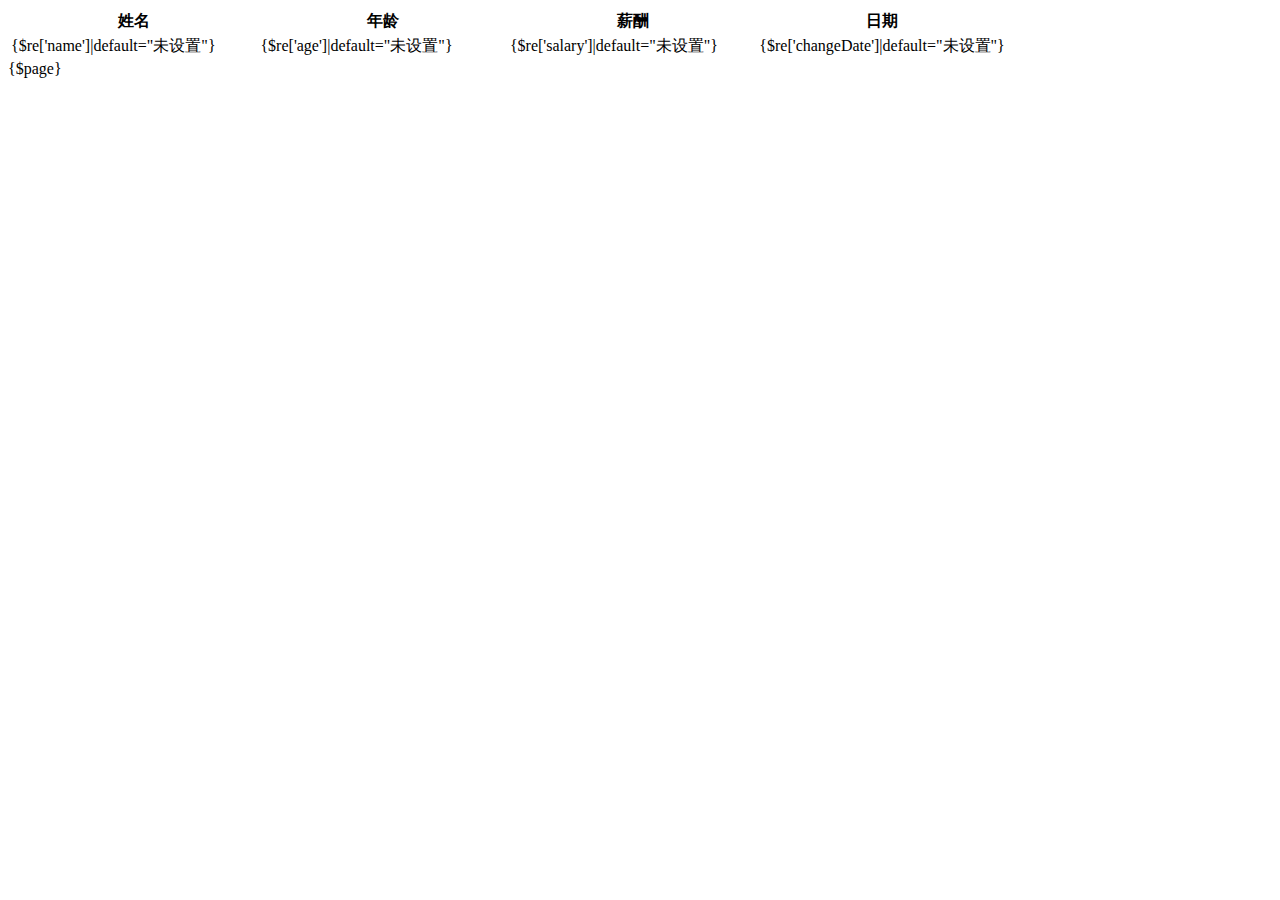
==== Application/Home/View/Test/test.html @ 6b88b3b6 "second backup" ====
<!DOCTYPE html>
<html>
<head>
	<title>test模板</title>
	<link rel="stylesheet" type="text/css" href="/TPproject/Public/css/table.css">
</head>
<body>
	<table>
		<th width="25%">姓名</th>
		<th width="25%">年龄</th>
		<th width="25%">薪酬</th>
		<th width="25%">日期</th>
		<tbody>
			<volist name="result" id="re">
			    <tr>
					<td>{$re['name']|default="未设置"}</td>
					<td>{$re['age']|default="未设置"}</td>
					<td>{$re['salary']|default="未设置"}</td>
					<td>{$re['changeDate']|default="未设置"}</td>
				</tr>
			</volist>
		</tbody>
	</table>

	<div class='page'>
		{$page}
	</div>
	
</body>
</html>
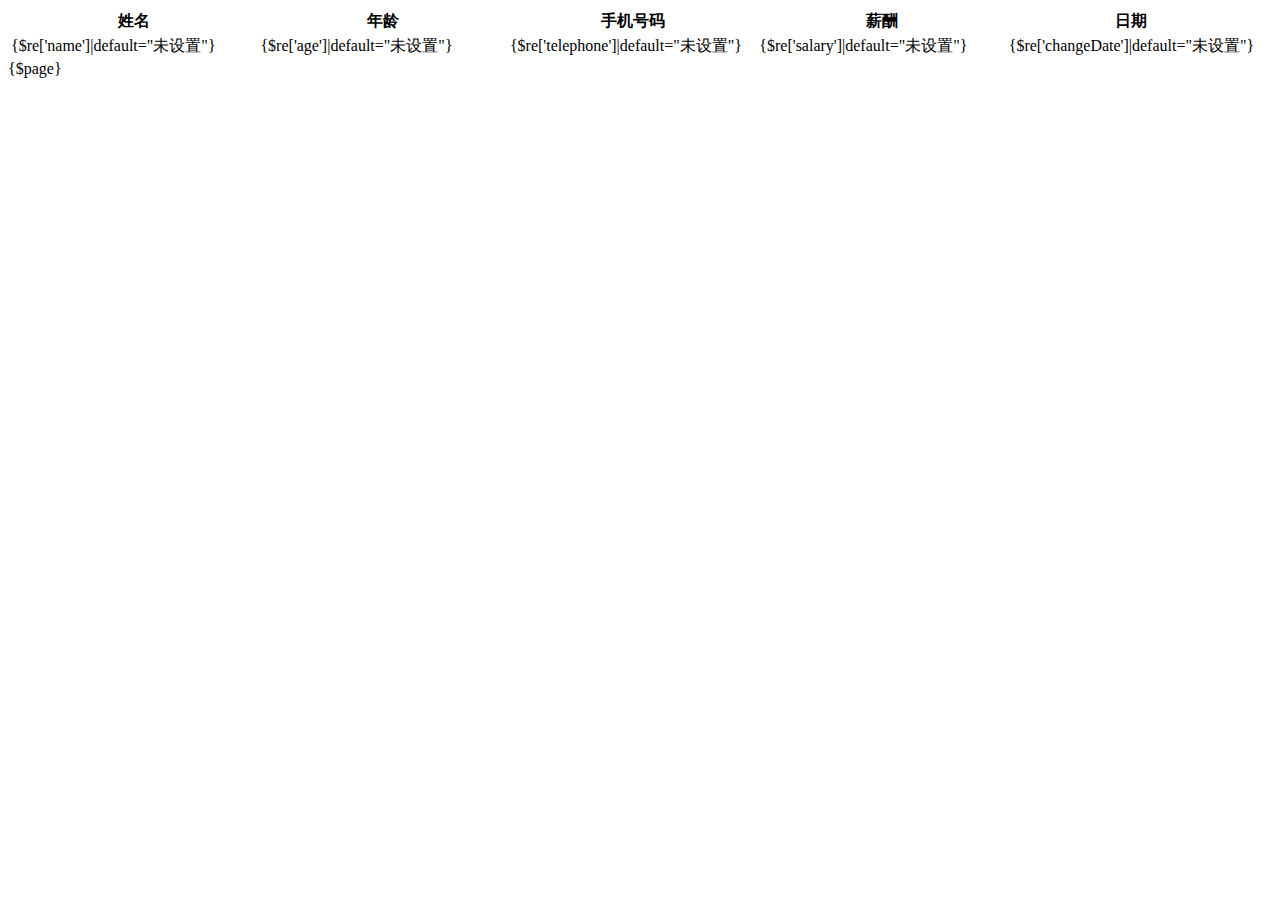
==== commit 951a77e8: "test_ajax" ====
--- a/Application/Home/View/Test/test.html
+++ b/Application/Home/View/Test/test.html
@@ -2,19 +2,30 @@
 <html>
 <head>
 	<title>test模板</title>
+	<script type="text/javascript" src="/TPproject/Public/js/ajax.js"></script>
 	<link rel="stylesheet" type="text/css" href="/TPproject/Public/css/table.css">
 </head>
 <body>
-	<table>
-		<th width="25%">姓名</th>
-		<th width="25%">年龄</th>
-		<th width="25%">薪酬</th>
-		<th width="25%">日期</th>
+	<!-- <form action="__URL__/upload" enctype="multipart/form-data" method="post" >
+		<input type="text" name="name" />
+		<input type="file" name="photo[]" />
+		<input type="file" name="photo[]" />
+		<input type="file" name="photo[]" />
+		<input type="submit" value="提交" >
+	</form> -->
+
+	<table id="table">
+		<th width="20%">姓名</th>
+		<th width="20%">年龄</th>
+		<th width="20%">手机号码</th>
+		<th width="20%">薪酬</th>
+		<th width="20%">日期</th>
 		<tbody>
 			<volist name="result" id="re">
 			    <tr>
 					<td>{$re['name']|default="未设置"}</td>
 					<td>{$re['age']|default="未设置"}</td>
+					<td>{$re['telephone']|default="未设置"}</td>
 					<td>{$re['salary']|default="未设置"}</td>
 					<td>{$re['changeDate']|default="未设置"}</td>
 				</tr>
@@ -26,5 +37,28 @@
 		{$page}
 	</div>
 	
+
 </body>
-</html>+</html>
+
+<script type="text/javascript">
+	var th = document.getElementsByTagName('th');
+	for(i=0; i<th.length; i++){
+		th[i].onclick=function(){sort_colunm(this.innerHTML)};
+	}
+	function sort_colunm(colunm){
+		ajax({
+	        url: "/TPproject/Application/Home/Controller/IndexController.class.php",              //请求地址
+	        type: "POST",                       //请求方式
+	        data: { is_ajax:true, colunm: colunm },        //请求参数
+	        dataType: "json",
+	        success: function (response, html) {
+	            // 此处放成功后执行的代码
+	            console.log(response);
+	        },
+	        fail: function (status) {
+	            // 此处放失败后执行的代码
+	        }
+	    });
+	}
+</script>